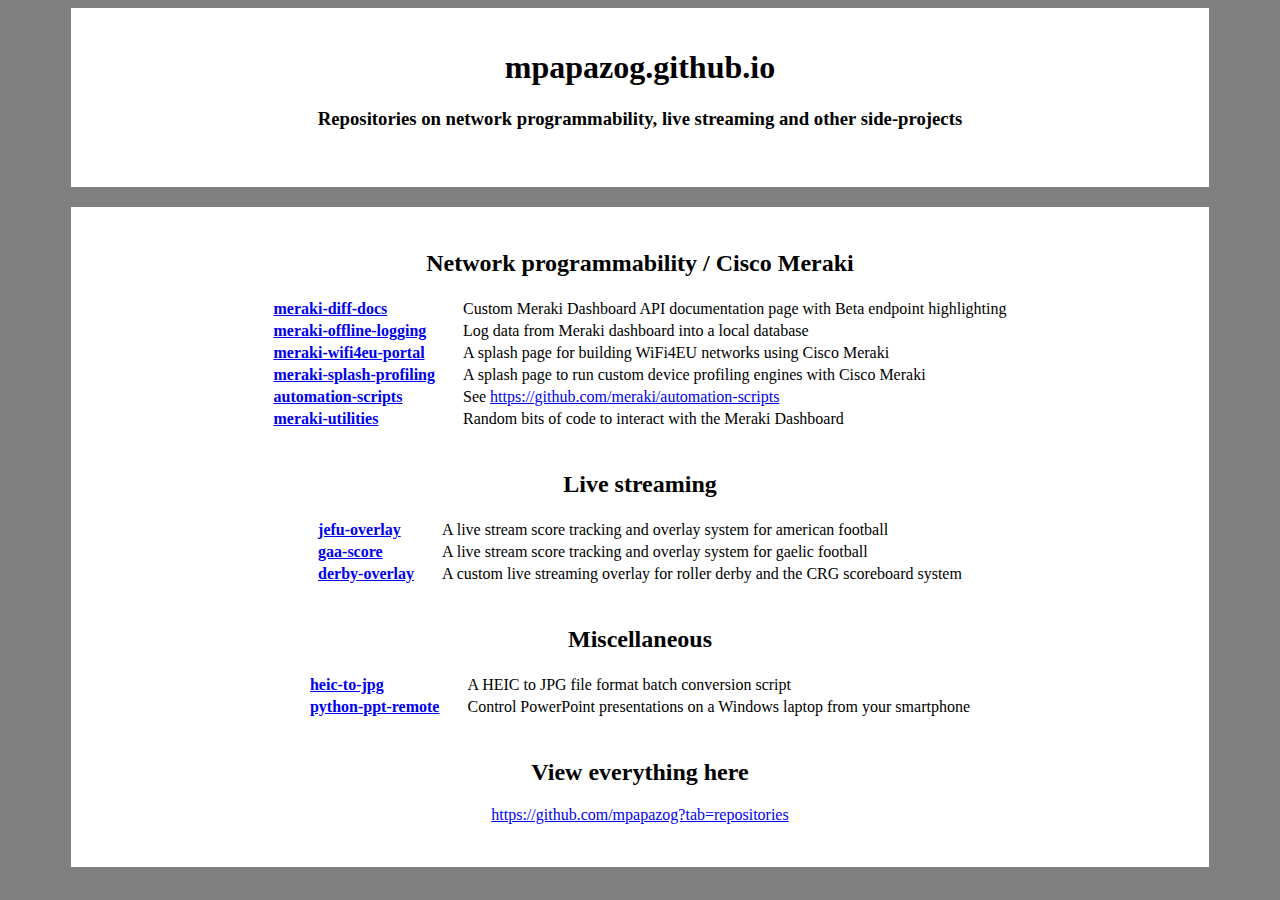
==== index.html @ e5b45703 "Add files via upload" ====
<html>
<head>
    <meta charset="UTF-8">
    <link href="css/style.css" rel="stylesheet" type="text/css">
    <link rel="icon" href="data:image/svg+xml,<svg xmlns=%22http://www.w3.org/2000/svg%22 viewBox=%220 0 100 100%22><text y=%22.9em%22 font-size=%2290%22>👨‍💻</text></svg>">
    <title>mpapazog.github.io</title>
</head>

<body class="page-background">
<div class="section-box">
    <div class="div-header">
        <div class="spacer-vertical"></div>
        <h1>mpapazog.github.io</h1>
        <h3>Repositories on network programmability, live streaming and other side-projects<h3>
        <div class="spacer-vertical"></div>
    </div>
</div>

<div class="spacer-vertical"></div>

<div class="section-box">
<table class="table-margins"><tr><td class="spacer-horizontal"></td><td>
<div class="spacer-vertical"></div>
<h2>Network programmability / Cisco Meraki</h2>
<table class="link-list-table">
    <tr>
    <td class="link-cell"><a href="https://github.com/mpapazog/meraki-diff-docs">meraki-diff-docs</a></td>
    <td class="spacer-horizontal"></td>
    <td>Custom Meraki Dashboard API documentation page with Beta endpoint highlighting</td>
    </tr>
    <tr>
    <td class="link-cell"><a href="https://github.com/mpapazog/meraki-offline-logging">meraki-offline-logging</a></td>
    <td class="spacer-horizontal"></td>
    <td>Log data from Meraki dashboard into a local database</td>
    </tr>
    <tr>
    <td class="link-cell"><a href="https://github.com/mpapazog/meraki-wifi4eu-portal">meraki-wifi4eu-portal</a></td>
    <td class="spacer-horizontal"></td>
    <td>A splash page for building WiFi4EU networks using Cisco Meraki</td>
    </tr>
    <tr>
    <td class="link-cell"><a href="https://github.com/mpapazog/meraki-splash-profiling">meraki-splash-profiling</a></td>
    <td class="spacer-horizontal"></td>
    <td>A splash page to run custom device profiling engines with Cisco Meraki</td>
    </tr>
    <tr>
    <td class="link-cell"><a href="https://github.com/mpapazog/automation-scripts">automation-scripts</a></td>
    <td class="spacer-horizontal"></td>
    <td>See <a href="https://github.com/meraki/automation-scripts">https://github.com/meraki/automation-scripts</a></td>
    </tr>
    <tr>
    <td class="link-cell"><a href="https://github.com/mpapazog/meraki-utilities">meraki-utilities</a></td>
    <td class="spacer-horizontal"></td>
    <td>Random bits of code to interact with the Meraki Dashboard</td>
    </tr>
</table>

<div class="spacer-vertical"></div>

<h2>Live streaming</h2>
<table class="link-list-table">
    <tr>
    <td class="link-cell"><a href="https://github.com/mpapazog/jefu-overlay">jefu-overlay</a></td>
    <td class="spacer-horizontal"></td>
    <td>A live stream score tracking and overlay system for american football</td>
    </tr>
    <tr>
    <td class="link-cell"><a href="https://github.com/mpapazog/gaa-score">gaa-score</a></td>
    <td class="spacer-horizontal"></td>
    <td>A live stream score tracking and overlay system for gaelic football</td>
    </tr>
    <tr>
    <td class="link-cell"><a href="https://github.com/mpapazog/derby-overlay">derby-overlay</a></td>
    <td class="spacer-horizontal"></td>
    <td>A custom live streaming overlay for roller derby and the CRG scoreboard system</td>
    </tr>
</table>

<div class="spacer-vertical"></div>

<h2>Miscellaneous</h2>
<table class="link-list-table">
    <tr>
    <td class="link-cell"><a href="https://github.com/mpapazog/heic-to-jpg">heic-to-jpg</a></td>
    <td class="spacer-horizontal"></td>
    <td>A HEIC to JPG file format batch conversion script</td>
    </tr>
    <tr>
    <td class="link-cell"><a href="https://github.com/mpapazog/python-ppt-remote">python-ppt-remote</a></td>
    <td class="spacer-horizontal"></td>
    <td>Control PowerPoint presentations on a Windows laptop from your smartphone</td>
    </tr>
</table>

<div class="spacer-vertical"></div>

<h2>View everything here</h2>
<a href="https://github.com/mpapazog?tab=repositories">https://github.com/mpapazog?tab=repositories</a>

<div class="spacer-vertical"></div>
<div class="spacer-vertical"></div>

</td><td class="spacer-horizontal"></td></tr></table>
</div>

</body>
</html>
---- css/style.css ----
.page-background {
    background-color: grey;
    text-align: center;
}

.section-box {
    background-color: white;
    width: 90%;
    display: inline-block;
}

.table-margins {
    display: inline-block;
    text-align: center;
}

.link-list-table {
    margin: auto;
}

.link-cell {
    font-weight: bold;
}

.spacer-vertical {
    height: 20px;
}

.spacer-horizontal {
    width: 20px;
}

.div-header {
    text-align: center;
}
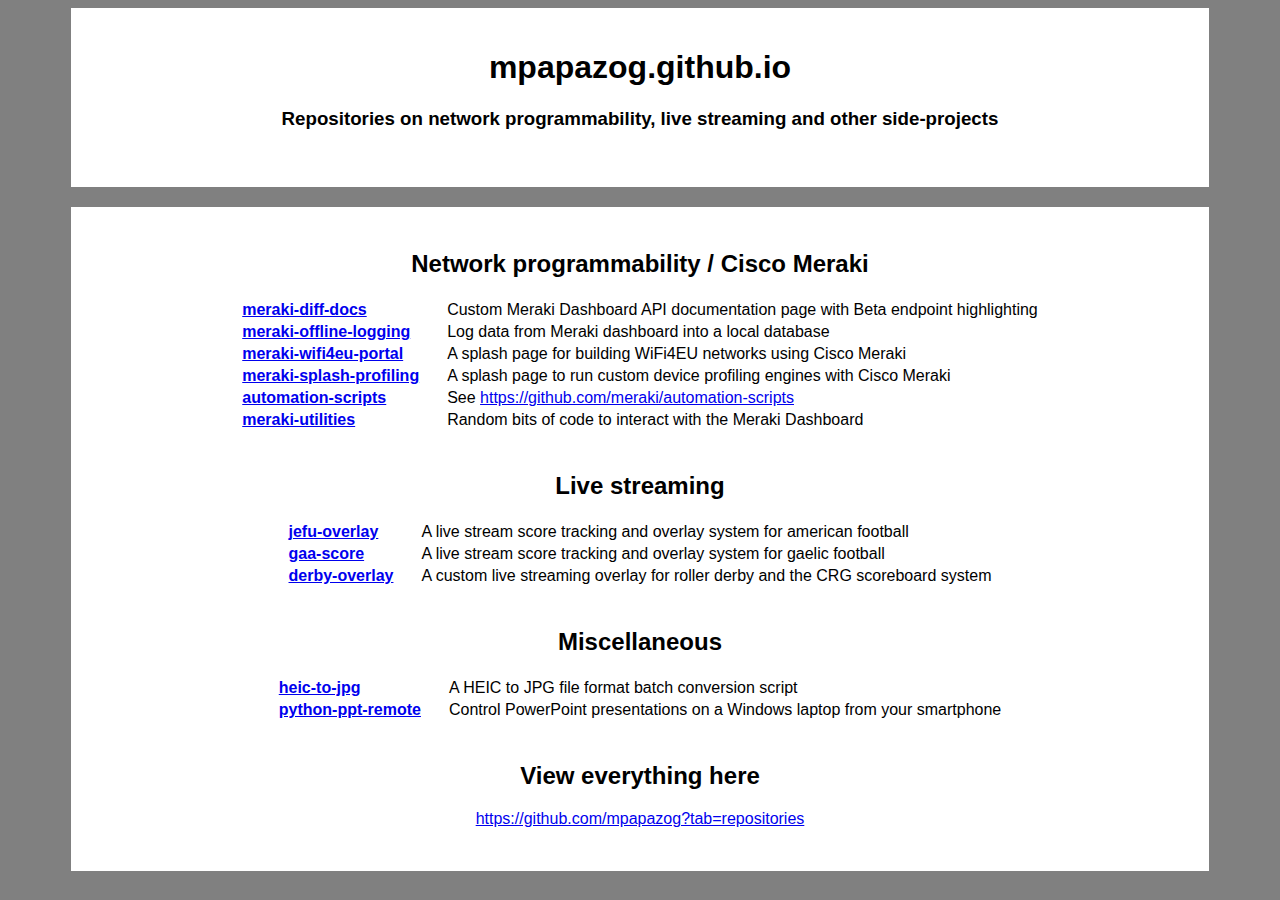
==== commit 50b6a6be: "Update index.html" ====
--- a/index.html
+++ b/index.html
@@ -4,6 +4,7 @@
     <link href="css/style.css" rel="stylesheet" type="text/css">
     <link rel="icon" href="data:image/svg+xml,<svg xmlns=%22http://www.w3.org/2000/svg%22 viewBox=%220 0 100 100%22><text y=%22.9em%22 font-size=%2290%22>👨‍💻</text></svg>">
     <title>mpapazog.github.io</title>
+    <meta name="google-site-verification" content="F8pGDiEJpKbBWy6uh78uDN72ynTEBo55kw82QrfmZPw" />
 </head>
 
 <body class="page-background">
@@ -104,4 +105,4 @@
 </div>
 
 </body>
-</html>+</html>
--- a/css/style.css
+++ b/css/style.css
@@ -1,6 +1,7 @@
 .page-background {
     background-color: grey;
     text-align: center;
+    font-family: Arial, sans-serif;
 }
 
 .section-box {
@@ -32,4 +33,4 @@
 
 .div-header {
     text-align: center;
-}+}
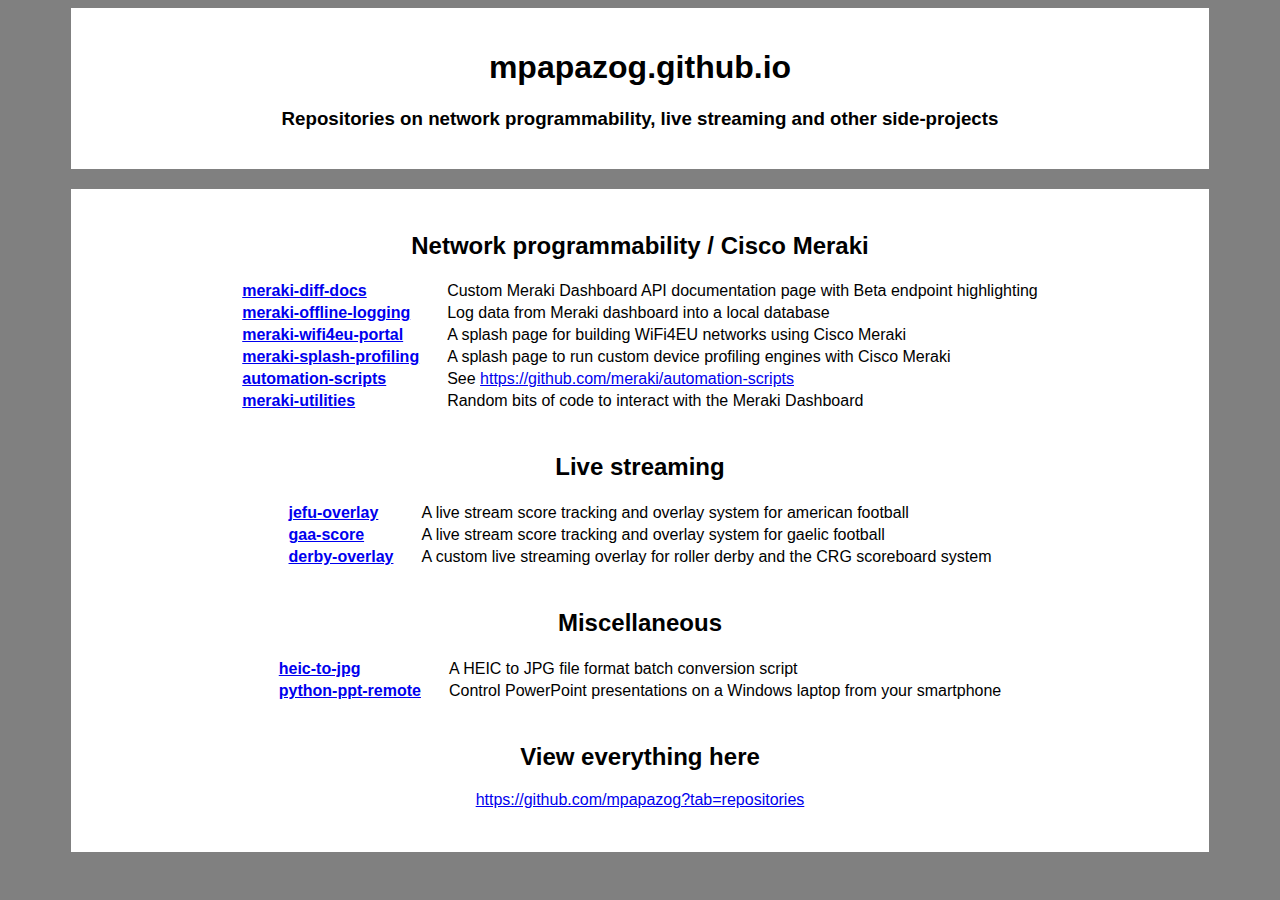
==== commit 27ce1eaa: "Update index.html" ====
--- a/index.html
+++ b/index.html
@@ -12,7 +12,7 @@
     <div class="div-header">
         <div class="spacer-vertical"></div>
         <h1>mpapazog.github.io</h1>
-        <h3>Repositories on network programmability, live streaming and other side-projects<h3>
+        <h3>Repositories on network programmability, live streaming and other side-projects</h3>
         <div class="spacer-vertical"></div>
     </div>
 </div>
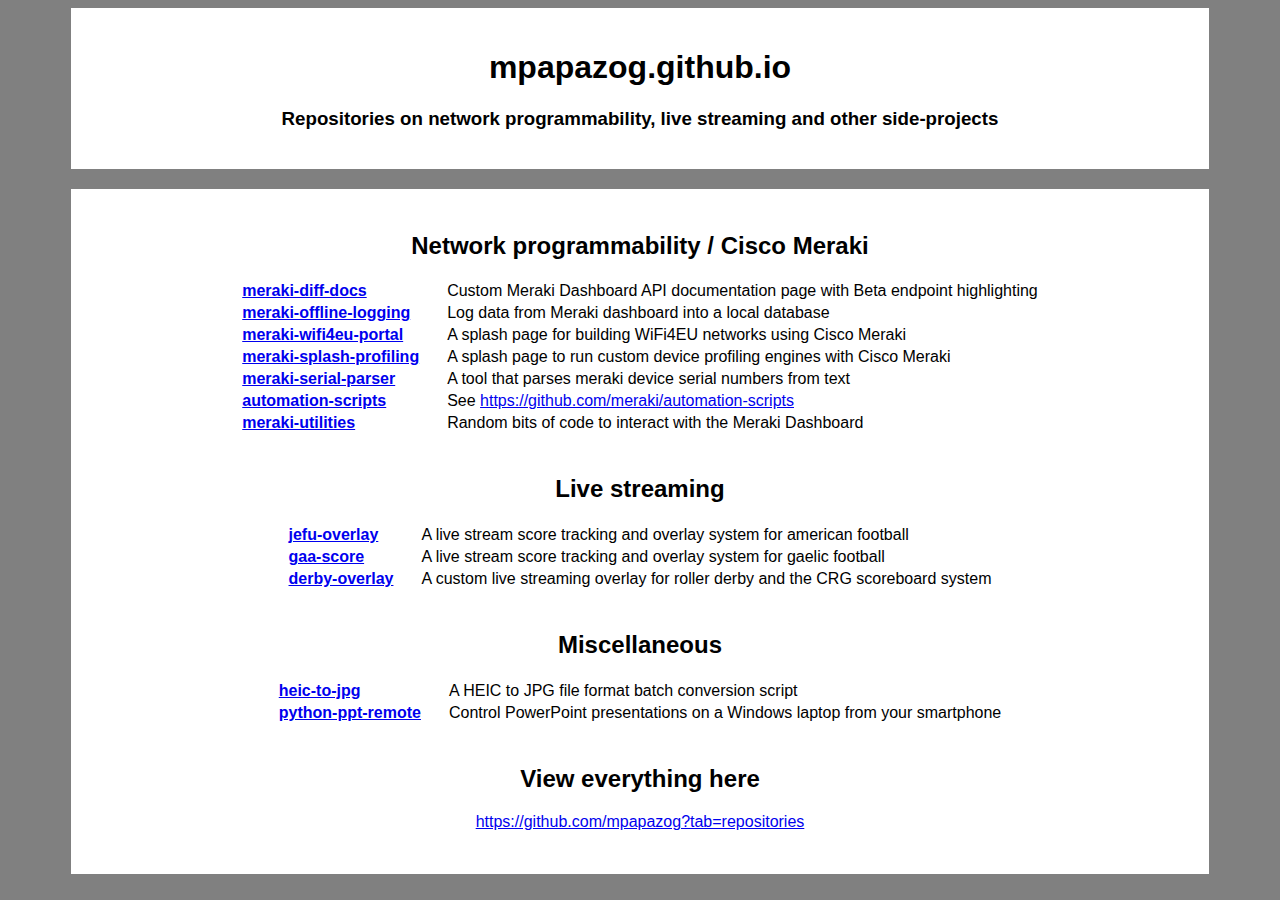
==== commit 291e0b4f: "Update index.html" ====
--- a/index.html
+++ b/index.html
@@ -43,6 +43,11 @@
     <td class="link-cell"><a href="https://github.com/mpapazog/meraki-splash-profiling">meraki-splash-profiling</a></td>
     <td class="spacer-horizontal"></td>
     <td>A splash page to run custom device profiling engines with Cisco Meraki</td>
+    </tr>
+    <tr>
+    <td class="link-cell"><a href="https://github.com/mpapazog/meraki-serial-parser">meraki-serial-parser</a></td>
+    <td class="spacer-horizontal"></td>
+    <td>A tool that parses meraki device serial numbers from text</td>
     </tr>
     <tr>
     <td class="link-cell"><a href="https://github.com/mpapazog/automation-scripts">automation-scripts</a></td>
